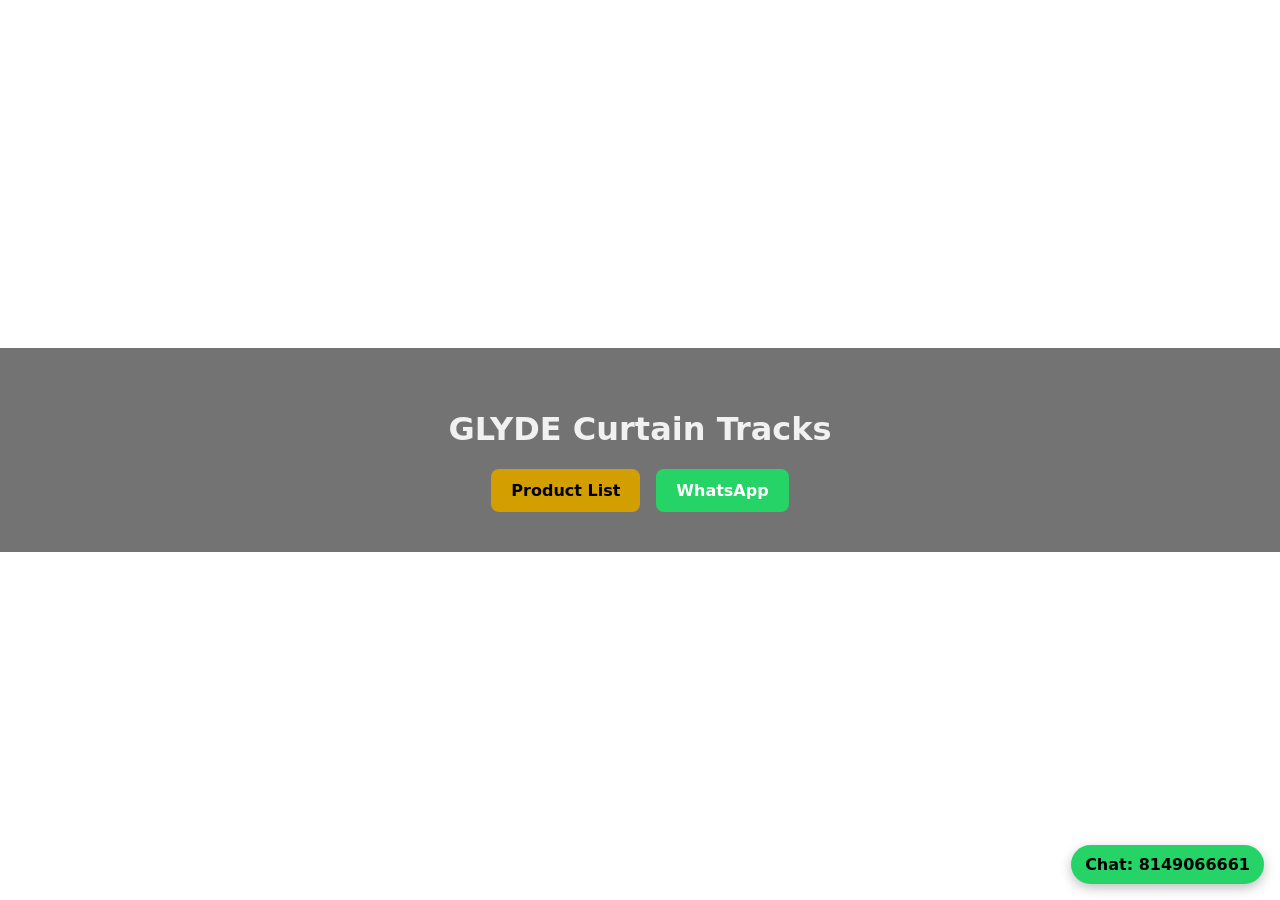
==== index.html @ b04bebf0 "Add static site for GlydeWebsite: index, products, product templates, products.json, CSS and JS (med" ====
<!doctype html>
<html lang="en">
<head>
  <meta charset="utf-8" />
  <meta name="viewport" content="width=device-width,initial-scale=1" />
  <title>GLYDE Curtain Tracks</title>
  <link rel="stylesheet" href="assets/css/styles.css">
</head>
<body>
  <main class="poster" style="background-image:url('assets/images/poster.jpg')">
    <div class="poster-overlay">
      <h1 class="sr-only">GLYDE Curtain Tracks</h1>
      <div class="poster-buttons">
        <a class="btn btn-primary" href="products.html">Product List</a>
        <a class="btn btn-whatsapp" href="https://wa.me/918149066661?text=Hello%20Glyde%20Curtain%20Tracks" target="_blank" rel="noopener">WhatsApp</a>
      </div>
      <div class="contact-quick">
        <a class="whatsapp-floating" href="https://wa.me/918149066661?text=Hello%20Glyde%20Curtain%20Tracks" target="_blank" rel="noopener">Chat: 8149066661</a>
      </div>
    </div>
  </main>
</body>
</html>
---- assets/css/styles.css ----
:root{
  --accent:#d39f00;
  --bg:#0a0a0a;
  --muted:#f1f1f1;
  --card-bg:#111;
  --gap:12px;
  font-family: system-ui, -apple-system, "Segoe UI", Roboto, "Helvetica Neue", Arial;
}
*{box-sizing:border-box}
body,html{height:100%;margin:0;color:var(--muted);background:#fff}
a{color:inherit;text-decoration:none}
.poster{
  min-height:100vh;
  background-size:cover;
  background-position:center;
  display:flex;
  align-items:center;
  justify-content:center;
  position:relative;
}
.poster-overlay{
  background:linear-gradient(rgba(0,0,0,0.55), rgba(0,0,0,0.55));
  width:100%;
  padding:40px 16px;
  text-align:center;
}
.poster-buttons{display:flex;gap:16px;flex-wrap:wrap;justify-content:center}
.btn{display:inline-block;padding:12px 20px;border-radius:8px;font-weight:600}
.btn-primary{background:var(--accent);color:#000}
.btn-whatsapp{background:#25D366;color:#fff}
.whatsapp-floating{position:fixed;right:16px;bottom:16px;background:#25D366;color:#000;padding:10px 14px;border-radius:30px;box-shadow:0 4px 12px rgba(0,0,0,.25);font-weight:700}

.site-header{display:flex;justify-content:space-between;align-items:center;padding:12px 16px;background:#000;color:var(--muted)}
.logo{font-weight:700}

.container{max-width:1100px;margin:28px auto;padding:0 16px}
.grid{display:grid;grid-template-columns:repeat(auto-fit,minmax(220px,1fr));gap:var(--gap)}
.card{background:var(--card-bg);padding:12px;border-radius:10px;overflow:hidden}
.card img{width:100%;height:160px;object-fit:cover;border-radius:6px}
.card h3{margin:8px 0 4px;font-size:1.05rem}
.card p{margin:0;color:#ddd;font-size:.9rem}
.price{margin-top:8px;font-weight:700;color:var(--accent)}

.site-footer{margin-top:28px;padding:20px;background:#111;color:#ddd}
.site-footer iframe{width:100%;height:200px;border:0;margin-top:10px;border-radius:8px}

/* product page */
.carousel{display:flex;gap:8px;flex-direction:column}
.carousel-main{background:#000;border-radius:8px;padding:8px}
.carousel-main img, .carousel-main video{width:100%;height:420px;object-fit:contain;border-radius:6px}
.thumbs{display:flex;gap:8px;margin-top:8px;overflow:auto}
.thumb{width:84px;height:64px;flex:0 0 auto;border-radius:6px;overflow:hidden}
.thumb img, .thumb video{width:100%;height:100%;object-fit:cover}

.controls{display:flex;gap:8px;margin-top:12px;flex-wrap:wrap}
.select{padding:8px;border-radius:6px;background:#0c0c0c;color:#fff;border:1px solid #222}

/* small screens tweaks */
@media (max-width:600px){
  .carousel-main img, .carousel-main video{height:260px}
  .poster-overlay{padding:20px}
}
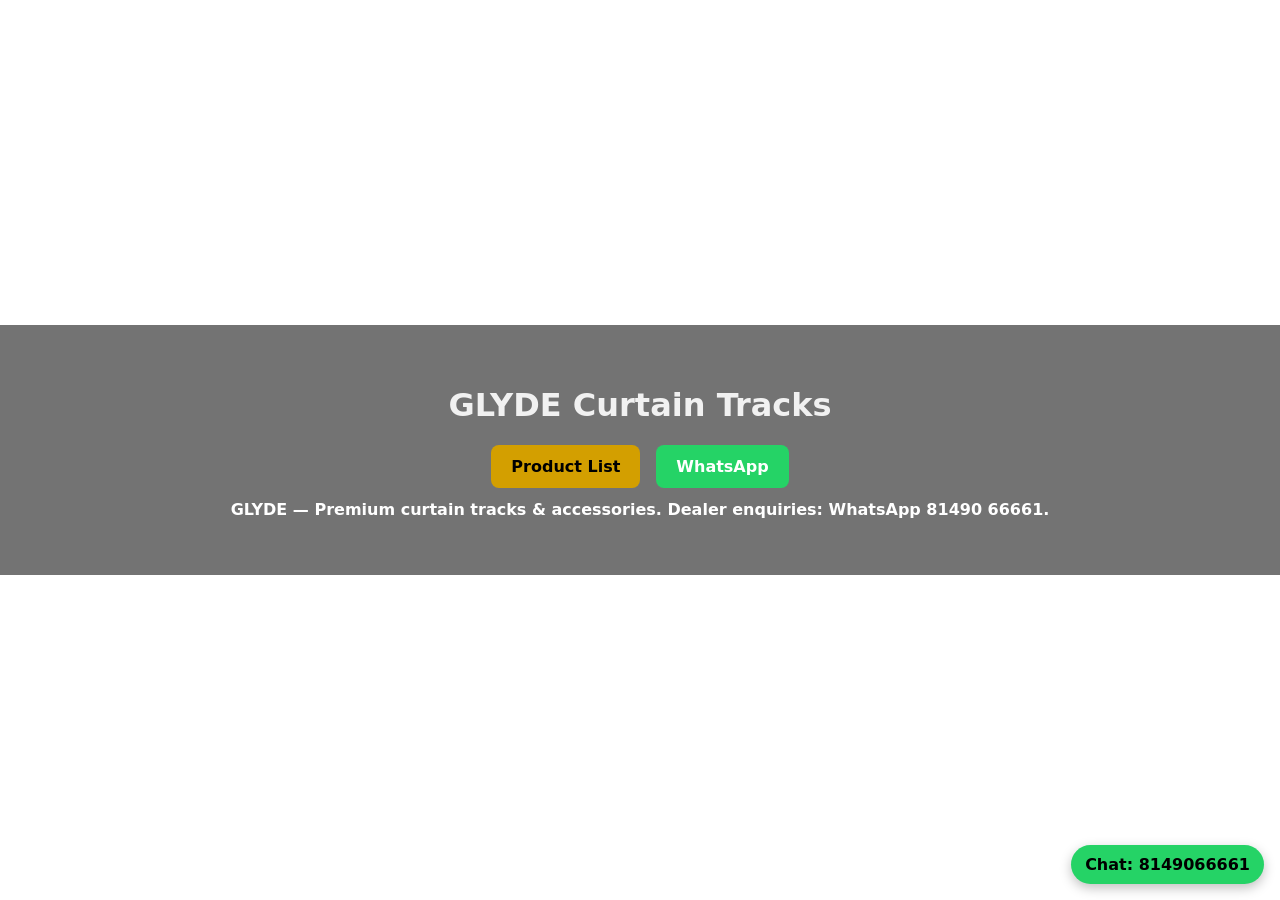
==== commit 6aabfcc7: "Add short captions: poster caption in index, caption fields in products.json, small CSS for poster c" ====
--- a/index.html
+++ b/index.html
@@ -14,6 +14,7 @@
         <a class="btn btn-primary" href="products.html">Product List</a>
         <a class="btn btn-whatsapp" href="https://wa.me/918149066661?text=Hello%20Glyde%20Curtain%20Tracks" target="_blank" rel="noopener">WhatsApp</a>
       </div>
+      <p class="poster-caption">GLYDE — Premium curtain tracks & accessories. Dealer enquiries: WhatsApp 81490 66661.</p>
       <div class="contact-quick">
         <a class="whatsapp-floating" href="https://wa.me/918149066661?text=Hello%20Glyde%20Curtain%20Tracks" target="_blank" rel="noopener">Chat: 8149066661</a>
       </div>
--- a/assets/css/styles.css
+++ b/assets/css/styles.css
@@ -28,6 +28,7 @@
 .btn{display:inline-block;padding:12px 20px;border-radius:8px;font-weight:600}
 .btn-primary{background:var(--accent);color:#000}
 .btn-whatsapp{background:#25D366;color:#fff}
+.poster-caption{margin-top:12px;color:#fff;font-weight:600}
 .whatsapp-floating{position:fixed;right:16px;bottom:16px;background:#25D366;color:#000;padding:10px 14px;border-radius:30px;box-shadow:0 4px 12px rgba(0,0,0,.25);font-weight:700}
 
 .site-header{display:flex;justify-content:space-between;align-items:center;padding:12px 16px;background:#000;color:var(--muted)}
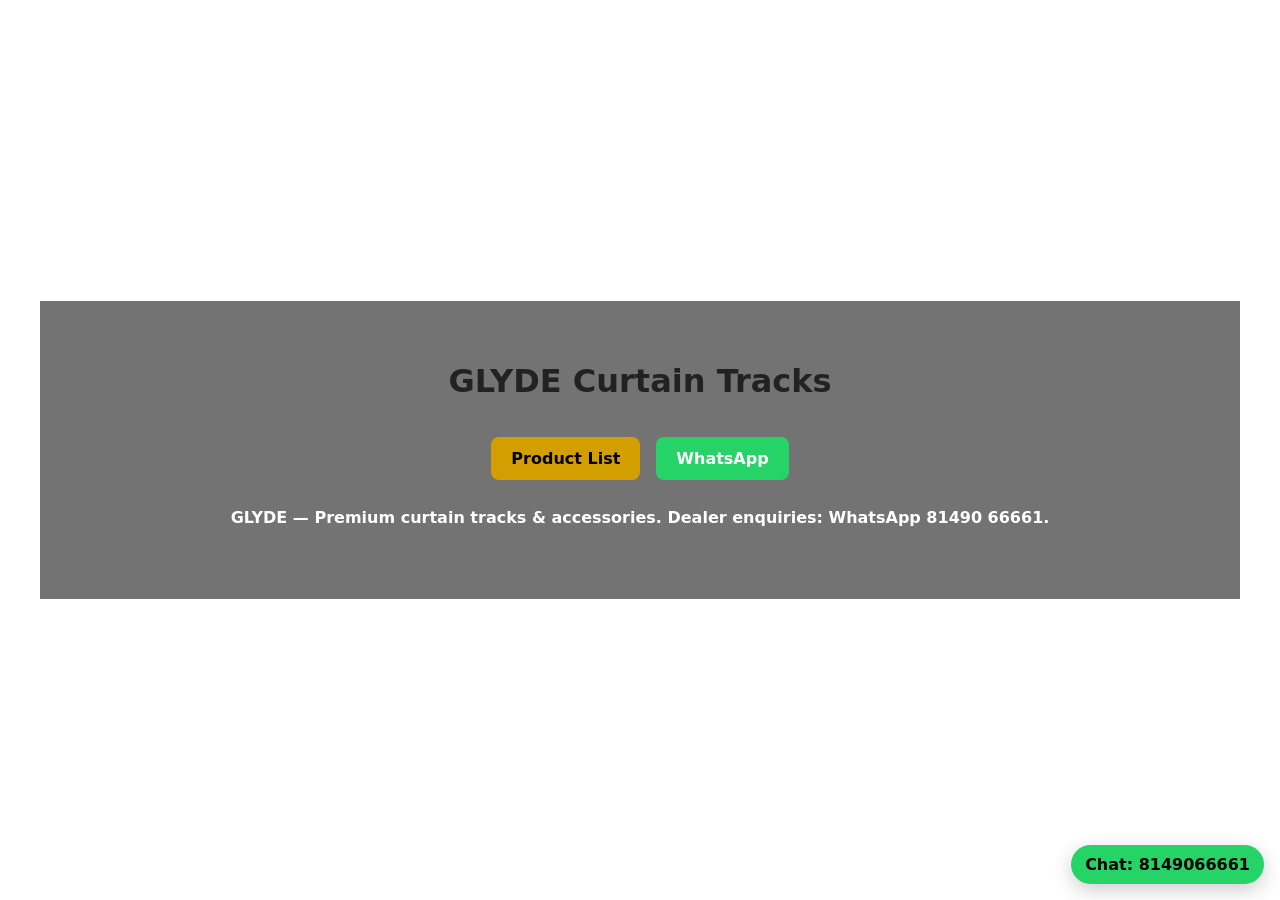
==== commit 8d55adbb: "Fix poster full-height issue: use --vh workaround, ensure background-size/position/no-repeat and ove" ====
--- a/index.html
+++ b/index.html
@@ -2,12 +2,12 @@
 <html lang="en">
 <head>
   <meta charset="utf-8" />
-  <meta name="viewport" content="width=device-width,initial-scale=1" />
+  <meta name="viewport" content="width=device-width,initial-scale=1,viewport-fit=cover" />
   <title>GLYDE Curtain Tracks</title>
   <link rel="stylesheet" href="assets/css/styles.css">
 </head>
 <body>
-  <main class="poster" style="background-image:url('assets/images/poster.jpg')">
+  <main class="poster" style="background-image:url('assets/images/poster.png')">
     <div class="poster-overlay">
       <h1 class="sr-only">GLYDE Curtain Tracks</h1>
       <div class="poster-buttons">
@@ -20,5 +20,16 @@
       </div>
     </div>
   </main>
+
+  <script>
+    // Fix for mobile browsers where 100vh includes address bar — set CSS custom property --vh
+    (function(){
+      function setVh(){
+        document.documentElement.style.setProperty('--vh', (window.innerHeight * 0.01) + 'px');
+      }
+      setVh();
+      window.addEventListener('resize', setVh);
+    })();
+  </script>
 </body>
 </html>
--- a/assets/css/styles.css
+++ b/assets/css/styles.css
@@ -1,18 +1,25 @@
 :root{
   --accent:#d39f00;
-  --bg:#0a0a0a;
+  --bg:#ffffff;
   --muted:#f1f1f1;
   --card-bg:#111;
   --gap:12px;
+  --glass: rgba(0,0,0,0.28);
+  --panel-bg: rgba(12,12,12,0.9);
+  --meta-bg: rgba(0,0,0,0.55);
+  --whatsapp:#25D366;
   font-family: system-ui, -apple-system, "Segoe UI", Roboto, "Helvetica Neue", Arial;
 }
 *{box-sizing:border-box}
-body,html{height:100%;margin:0;color:var(--muted);background:#fff}
+body,html{height:100%;margin:0;color:#222;background:var(--bg);-webkit-font-smoothing:antialiased}
 a{color:inherit;text-decoration:none}
+/* Poster: use the --vh unit to avoid mobile viewport issues */
 .poster{
-  min-height:100vh;
+  min-height:calc(var(--vh, 1vh) * 100);
+  height:calc(var(--vh, 1vh) * 100);
   background-size:cover;
-  background-position:center;
+  background-position:center center;
+  background-repeat:no-repeat;
   display:flex;
   align-items:center;
   justify-content:center;
@@ -21,43 +28,80 @@
 .poster-overlay{
   background:linear-gradient(rgba(0,0,0,0.55), rgba(0,0,0,0.55));
   width:100%;
+  max-width:1200px;
   padding:40px 16px;
   text-align:center;
+  display:flex;
+  flex-direction:column;
+  align-items:center;
+  justify-content:center;
+  gap:16px;
+  max-height:100%;
+  overflow:auto;
 }
 .poster-buttons{display:flex;gap:16px;flex-wrap:wrap;justify-content:center}
-.btn{display:inline-block;padding:12px 20px;border-radius:8px;font-weight:600}
+.btn{display:inline-block;padding:12px 20px;border-radius:8px;font-weight:700;transition:transform .12s ease,box-shadow .12s ease}
+.btn:active{transform:translateY(1px)}
 .btn-primary{background:var(--accent);color:#000}
-.btn-whatsapp{background:#25D366;color:#fff}
+.btn-whatsapp{background:var(--whatsapp);color:#fff}
 .poster-caption{margin-top:12px;color:#fff;font-weight:600}
-.whatsapp-floating{position:fixed;right:16px;bottom:16px;background:#25D366;color:#000;padding:10px 14px;border-radius:30px;box-shadow:0 4px 12px rgba(0,0,0,.25);font-weight:700}
+.whatsapp-floating{position:fixed;right:16px;bottom:16px;background:var(--whatsapp);color:#000;padding:10px 14px;border-radius:30px;box-shadow:0 6px 20px rgba(0,0,0,.2);font-weight:700}
 
 .site-header{display:flex;justify-content:space-between;align-items:center;padding:12px 16px;background:#000;color:var(--muted)}
 .logo{font-weight:700}
 
-.container{max-width:1100px;margin:28px auto;padding:0 16px}
+.container{max-width:1200px;margin:28px auto;padding:0 16px}
+
+/* Filters */
+.filters{display:flex;gap:12px;margin-bottom:16px;align-items:center}
+.filters select,.filters input{padding:10px 12px;border-radius:8px;background:#0f0f0f;color:#fff;border:1px solid #222;min-width:160px;box-shadow:inset 0 -2px 0 rgba(255,255,255,0.02)}
+
 .grid{display:grid;grid-template-columns:repeat(auto-fit,minmax(220px,1fr));gap:var(--gap)}
-.card{background:var(--card-bg);padding:12px;border-radius:10px;overflow:hidden}
-.card img{width:100%;height:160px;object-fit:cover;border-radius:6px}
-.card h3{margin:8px 0 4px;font-size:1.05rem}
-.card p{margin:0;color:#ddd;font-size:.9rem}
-.price{margin-top:8px;font-weight:700;color:var(--accent)}
+.card{background:#0f0f0f;padding:14px;border-radius:12px;overflow:hidden;box-shadow:0 6px 18px rgba(0,0,0,0.12)}
+.card img{width:100%;height:160px;object-fit:cover;border-radius:8px}
+.card h3{margin:8px 0 4px;font-size:1.05rem;color:#f5f2ef}
+.card p{margin:0;color:#cfcfcf;font-size:.92rem}
+.card p.muted{color:#bdbdbd;font-size:.85rem}
+.price{margin-top:8px;font-weight:800;color:var(--accent);font-size:1rem}
 
-.site-footer{margin-top:28px;padding:20px;background:#111;color:#ddd}
+.site-footer{margin-top:36px;padding:28px;background:#111;color:#ddd;border-top:4px solid rgba(0,0,0,0.06)}
 .site-footer iframe{width:100%;height:200px;border:0;margin-top:10px;border-radius:8px}
 
-/* product page */
-.carousel{display:flex;gap:8px;flex-direction:column}
-.carousel-main{background:#000;border-radius:8px;padding:8px}
-.carousel-main img, .carousel-main video{width:100%;height:420px;object-fit:contain;border-radius:6px}
-.thumbs{display:flex;gap:8px;margin-top:8px;overflow:auto}
-.thumb{width:84px;height:64px;flex:0 0 auto;border-radius:6px;overflow:hidden}
+/* product page layout */
+.product-row{display:grid;grid-template-columns:1fr 420px;gap:28px;align-items:start}
+@media (max-width:980px){
+  .product-row{grid-template-columns:1fr;}
+}
+
+.carousel{display:flex;flex-direction:column;gap:12px}
+.carousel-main{background:#000;border-radius:12px;padding:12px;box-shadow:0 10px 30px rgba(0,0,0,0.25);display:flex;align-items:center;justify-content:center}
+.carousel-main img, .carousel-main video{width:100%;height:480px;object-fit:contain;border-radius:8px;background:#111}
+.thumbs{display:flex;gap:10px;margin-top:6px;overflow:auto}
+.thumb{width:96px;height:72px;flex:0 0 auto;border-radius:8px;overflow:hidden;border:2px solid transparent;transition:transform .12s ease,border-color .12s ease}
 .thumb img, .thumb video{width:100%;height:100%;object-fit:cover}
+.thumb:hover{transform:translateY(-4px);border-color:rgba(0,0,0,0.12)}
+.thumb.selected{border-color:var(--accent)}
 
-.controls{display:flex;gap:8px;margin-top:12px;flex-wrap:wrap}
-.select{padding:8px;border-radius:6px;background:#0c0c0c;color:#fff;border:1px solid #222}
+.meta{margin-top:0;background:var(--meta-bg);padding:20px;border-radius:12px;color:#fff}
+.meta h2{margin:0 0 8px;color:#fff;opacity:1;font-size:1.5rem;font-weight:800}
+.meta p.description{color:#f2f2f2;font-size:1rem;line-height:1.7;margin-bottom:12px}
+.caption{color:#e7e5e3;font-style:italic;margin-top:6px}
+
+.meta .specs{display:flex;gap:10px;flex-wrap:wrap;margin-top:12px}
+.select{appearance:none;padding:10px 12px;border-radius:8px;background:#0b0b0b;color:#fff;border:1px solid rgba(255,255,255,0.06);min-width:120px}
+
+.price-box{margin-top:14px;padding:12px 14px;border-radius:10px;background:linear-gradient(180deg, rgba(0,0,0,0.18), rgba(0,0,0,0.06));display:flex;align-items:center;justify-content:space-between}
+.price-box .price-label{color:#ffd07a;font-weight:800}
+
+.btn-large{display:inline-block;padding:14px 18px;border-radius:10px;background:var(--whatsapp);color:#fff;font-weight:800;font-size:1.05rem;box-shadow:0 8px 20px rgba(37,211,102,0.18)}
+.btn-large:active{transform:translateY(1px)}
 
 /* small screens tweaks */
 @media (max-width:600px){
-  .carousel-main img, .carousel-main video{height:260px}
+  .carousel-main img, .carousel-main video{height:280px}
   .poster-overlay{padding:20px}
+  .filters{flex-direction:column;align-items:stretch}
+  .meta h2{font-size:1.25rem}
+  .meta p.description{font-size:0.98rem}
+  .price-box{flex-direction:column;align-items:flex-start;gap:8px}
 }
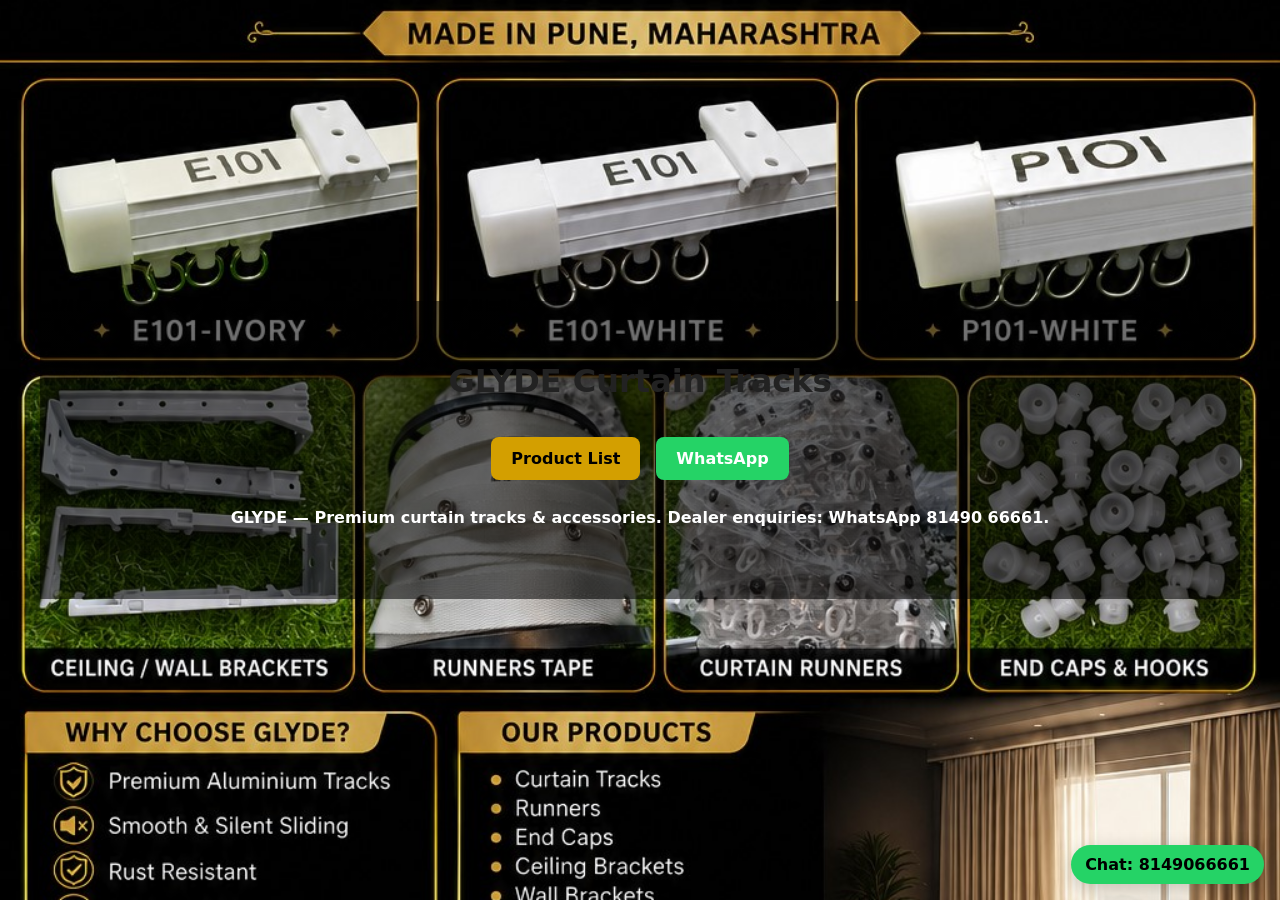
==== commit 87f76b61: "as" ====
--- a/index.html
+++ b/index.html
@@ -7,7 +7,7 @@
   <link rel="stylesheet" href="assets/css/styles.css">
 </head>
 <body>
-  <main class="poster" style="background-image:url('assets/images/poster.png')">
+  <main class="poster" style="background-image:url('assets/images/poster.jpg')">
     <div class="poster-overlay">
       <h1 class="sr-only">GLYDE Curtain Tracks</h1>
       <div class="poster-buttons">
